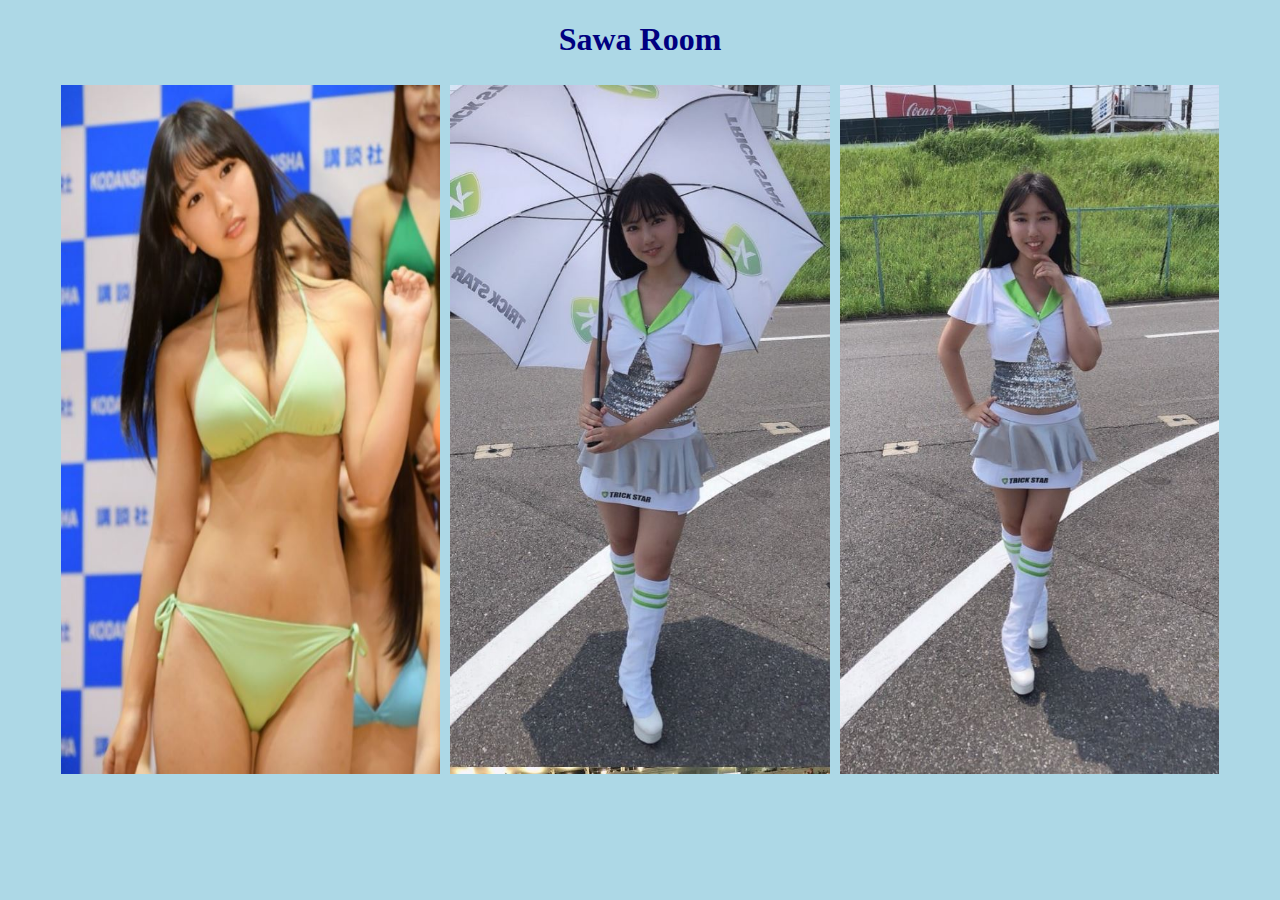
==== subpage.html @ 9495b02b "Add files via upload" ====
<!DOCTYPE html>
<html lang="en">
<head>
    <meta charset="UTF-8">
    <meta name="viewport" content="width=device-width, initial-scale=1.0">
    <title>Sawa Room</title>
    <link rel="stylesheet" href="style.css">
</head>
<body>
    <h1>Sawa Room</h1>
    <div class="image-gallery">
        <img src="Sawa_0.JPG" alt="Sawa Aika 0" class="responsive-image">
        <img src="Sawa_1.JPG" alt="Sawa Aika 1" class="responsive-image">
        <img src="Sawa_2.JPG" alt="Sawa aika 2" class="responsive-image">
    </div>
</body>
</html>
---- style.css ----
/* style.css */
body {
    background-color: lightblue;
    text-align: center;
}

h1 {
    color: navy;
    text-align: center;
}

.image-container {
    display: flex;
    justify-content: center;
    align-items: center;
    gap: 20px; /* 画像の間隔を調整 */
    flex-wrap: wrap; /* 画面が狭いときに折り返す */
}

.image-gallery {
    display: flex;
    flex-wrap: wrap;
    justify-content: center;
}

.image-gallery .responsive-image {
    width: 30%;
    margin: 5px;
}

@media (max-width: 600px) {
    .image-gallery .responsive-image {
        width: 80%; /* スマホ画面では画像を80%幅に */
        margin-bottom: 10px;
    }
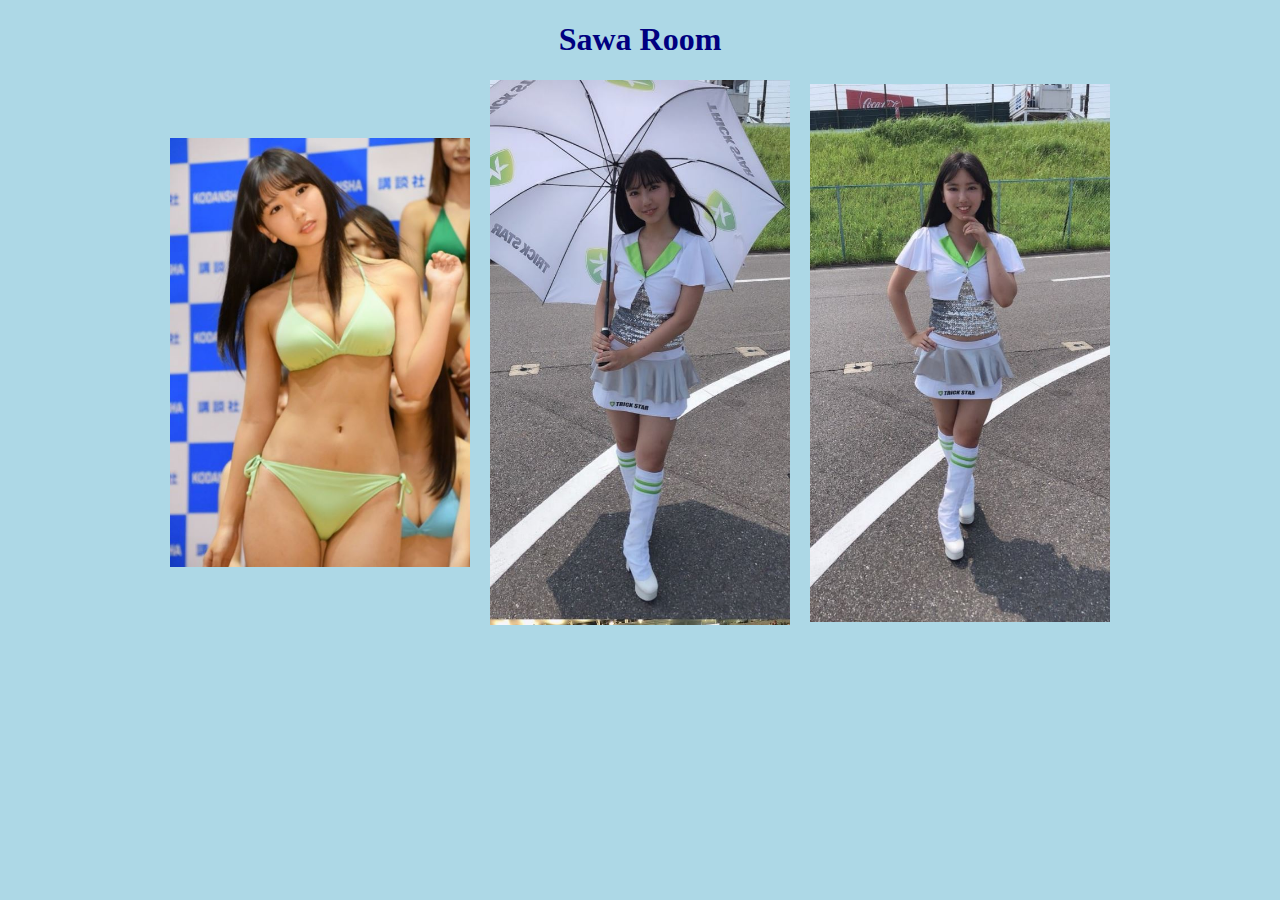
==== commit 7ca3bb36: "Add files via upload" ====
--- a/subpage.html
+++ b/subpage.html
@@ -11,7 +11,7 @@
     <div class="image-gallery">
         <img src="Sawa_0.JPG" alt="Sawa Aika 0" class="responsive-image">
         <img src="Sawa_1.JPG" alt="Sawa Aika 1" class="responsive-image">
-        <img src="Sawa_2.JPG" alt="Sawa aika 2" class="responsive-image">
+        <img src="Sawa_2.JPG" alt="Sawa Aika 2" class="responsive-image">
     </div>
 </body>
-</html>
+
--- a/style.css
+++ b/style.css
@@ -9,7 +9,7 @@
     text-align: center;
 }
 
-.image-container {
+.image-container, .image-gallery {
     display: flex;
     justify-content: center;
     align-items: center;
@@ -17,20 +17,13 @@
     flex-wrap: wrap; /* 画面が狭いときに折り返す */
 }
 
-.image-gallery {
-    display: flex;
-    flex-wrap: wrap;
-    justify-content: center;
-}
-
-.image-gallery .responsive-image {
-    width: 30%;
-    margin: 5px;
+.responsive-image {
+    width: 100%;
+    height: auto;
+    max-width: 300px;
+    object-fit: contain; /* 画像が枠にフィットするように調整 */
 }
 
 @media (max-width: 600px) {
-    .image-gallery .responsive-image {
-        width: 80%; /* スマホ画面では画像を80%幅に */
-        margin-bottom: 10px;
-    }
-
+    .responsive-image {
+        max-width: 80%; /* スマホ画面では画像を80%幅に */